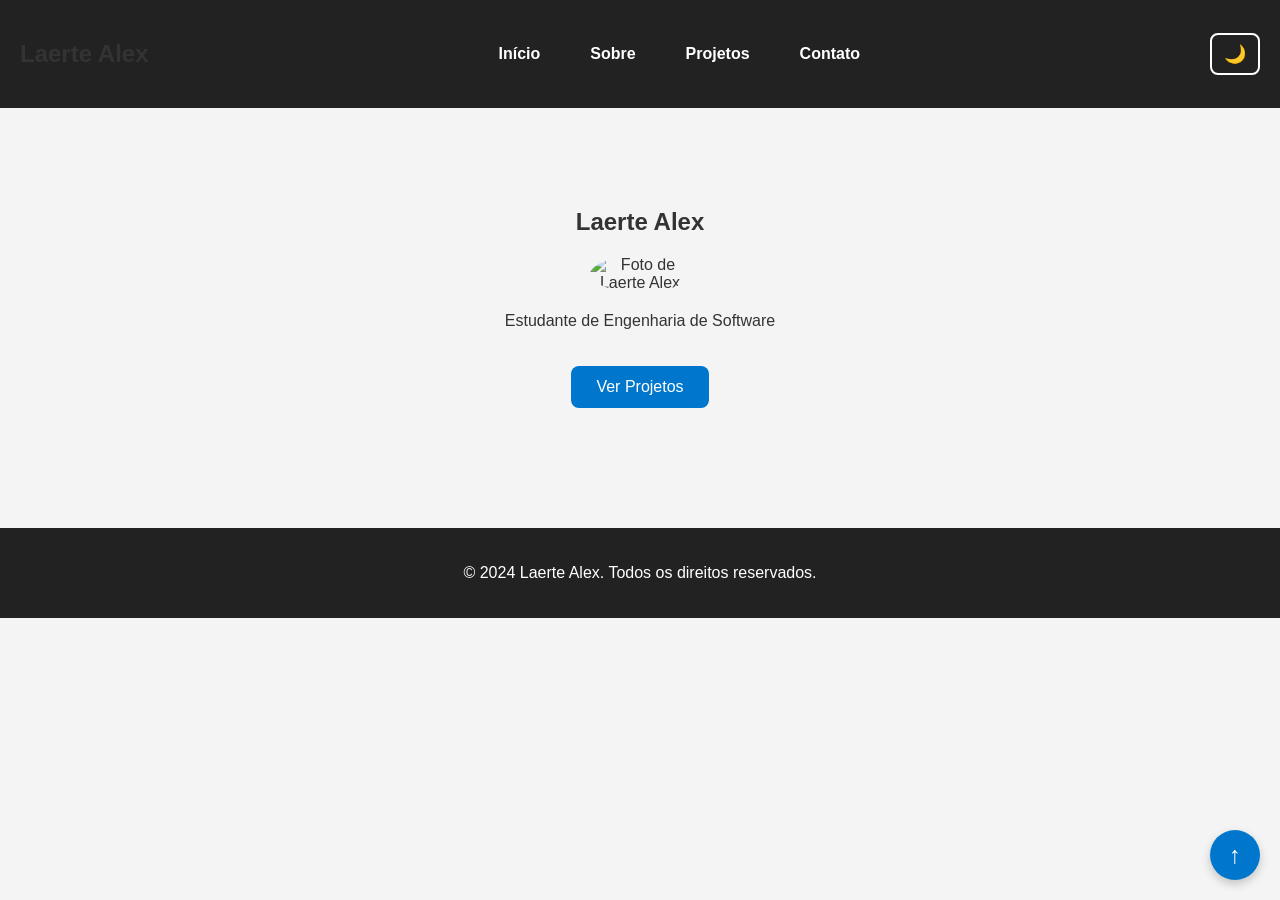
==== index.html @ fae03dad "Add files via upload" ====
<!DOCTYPE html>
<html lang="pt-BR">
<head>
    <!-- A parte mais simples, o head, é apenas a configuração base do site -->
     <!--UTF-8 para adicionar acentuações para melhor funcionamento do site -->
    <meta charset="UTF-8">
    <meta name="viewport" content="width=device-width, initial-scale=1.0">
    <!-- Meta tags para SEO -->
    <meta
name="description"
content="Portfólio de Laerte Alex, estudante de Engenharia de Software, apresentando projetos desenvolvidos em HTML, CSS e JavaScript.">
<!-- Meta tags para SEO palavras-chave -->
<meta
name="keywords"
content="portfólio, HTML, CSS, JavaScript, Engenharia de Software, Front-End">
<!-- Meta tags para SEO autor -->
<meta
name="author"
content="Laerte Alex">
    <title>Portfólio | Laerte Alex</title>

    <!-- Link para o arquivo CSS, que é responsável por estilizar o site --> 
    <link rel="stylesheet" href="style.css">
</head>
<body>
    <header>
        <!-- A parte do header é responsável por adicionar o menu de navegação do site -->
        <nav>
                <h2 class="logo">Laerte Alex</h2>
                <div class="menu"> 
            <a href="index.html">Início</a>

            <a href="sobre.html">Sobre</a>

            <a href="projetos.html">Projetos</a>

            <a href="contato.html">Contato</a>
                </div>

                <button id="temaBtn" class="tema-btn">🌙</button>
        </nav>
    </header>
    <main class="container">
        <!-- A parte do main é responsável por adicionar o conteúdo principal do site, então aqui optei por colocar meus dados/infos do meu portifolio -->
        <section class="hero container">
            <h1>Laerte Alex</h1>
            <img class="foto" src="foto/foto.jpg" alt="Foto de Laerte Alex">

            <p>Estudante de Engenharia de Software</p>
            <a class="botao" href="projetos.html">

                Ver Projetos
            </a>
        </section>

    </main>
    <script src="script.js"></script>
    <footer>
    <!-- A parte do footer é responsável por adicionar o rodapé do site, então aqui optei por colocar meus dados/infos do meu portifolio -->
    <p>© 2024 Laerte Alex. Todos os direitos reservados.</p>
</footer>
<button id="topoBtn" class="topo-btn">↑</button>
</body>
</html>
---- style.css ----
body{
    /*fazendo isso eu removo as margens pra não ficar espaços em branco, e adicionei fontes para o meu site para caso o dispositivo que esteja acessando consiga lê-lo */
    margin:0;
    font-family:Arial, Helvetica, sans-serif;
    /*aqui ja temos os primeiros estilos aplicados */
    background: #f4f4f4;
    color: #333;
}
*{
    box-sizing:border-box;
}

header{
    /*aqui eu estilizei o header, que é a parte de cima do site, onde fica o menu de navegação */
    background: #222;
    padding:20px;
    text-align:center;
}

nav a{

    margin:0 10px;
    /* inline-block para sempre ficar um lado a lado independente do tamanho que  agnete coloque no dispositivo, com a ajuda do center e o gap para 'polir'*/
    display:inline-block;
    gap: 30px;
    justify-content:center;
}

nav a{
    /*aqui eu estilizei os links do menu de navegação, que são os links que levam para as outras páginas do site */
    color:white;
    text-decoration:none;
    font-weight:bold;
}
nav a:hover{
    /* o hover serve para alterar o estilo do link quando o usuário passa o mouse sobre ele */
    color:#00bfff;
}

nav{
    display:flex;
    justify-content:space-between;
    align-items:center;
}

.menu{
    display:flex;
    gap: 30px;
}

.container{
    /*aqui eu estilizei o container, que é a parte principal do site, onde fica o conteúdo principal */
    width:90%;
    max-width:1100px;
    margin:auto;
    padding:20px;
}

.foto{
    /*aqui eu estilizei a foto, que é a imagem do usuário */
    width:100px;
    display:block;
    margin:20px auto;
    border-radius: 50%;
}

.hero{
    /*aqui eu estilizei a seção hero, que é a parte principal do site, onde fica o conteúdo principal */
    text-align:center;
    padding:60px 20px;
}

.botao{
    /*aqui eu estilizei o botão, que é o link que leva para a página de projetos */
    display:inline-block;
    margin-top:20px;
    background:#0077cc;
    color:white;
    padding:12px 25px;
    border-radius:8px;
    text-decoration:none;
    transition: .3s;
}
.botao:hover{
    /*aqui eu estilizei o botão quando o usuário passa o mouse sobre ele */
    background:#005fa3;
}

footer{
    /*aqui eu estilizei o footer, que é a parte de baixo do site, onde fica o rodapé */
    background:#222;
    color:white;
    text-align:center;
    padding:20px;
    margin-top:40px;
}

.card{
    /*aqui eu estilizei o card, que é a parte que fica os projetos */
    background:white;
    padding:20px;
    margin:20px 0;
    border-radius:10px;
    box-shadow:0 0 10px rgba(0,0,0,.1);
}

form{
    /*aqui eu estilizei o formulário, que é a parte que fica o formulário de contato */
    display:flex;
    flex-direction:column;
}
label{
    /*aqui eu estilizei os labels, que são os textos que ficam acima dos campos do formulário */
    margin:15px;
    font-weight:bold;
}

.campo{
    /*aqui eu estilizei os campos, que são os campos do formulário */
    padding:10px;
    margin-top:5px;
    border-radius:6px;
    border:1px solid #ccc;
    font-size:16px;
}


/* Estilos para dispositivos móveis */
/* Estilos para dispositivos móveis */
@media (max-width:768px){
    /*aqui eu estilizei o site para quando o usuário estiver acessando o site em um dispositivo com tela menor que 768px */
    nav a{
        flex-direction:column;
        align-items:center;
    }
}

@media (max-width:768px){
    /* Estilos para dispositivos móveis barra de navegação */
    nav{
        flex-direction:column;
    }
    .menu{
        margin-top:20px;
        flex-direction:column;
        align-items:center;
    }
}

@media(max-width:768px){
    /* Estilos para dispositivos móveis foto */
  .foto{
    width:150px;
  }
}

@media (max-width:768px){
    /* Estilos para dispositivos móveis titulo*/
    h1{
        font-size:32px;
    }
}

@media (max-width:768px){
    /* Estilos para dispositivos móveis */
    .botao{
        width:100%;
        box-sizing:border-box;
        text-align:center;
    }
}

@media (max-width:768px){
    /* Estilos para dispositivos móveis */
    .card{
        margin: 15px 0;
    }
}

@media (max-width:768px){
    /* Estilos para dispositivos móveis */
    .campo{
        font-size:14px;
    }
}
/* Botão para voltar ao topo */
.topo-btn {
position: fixed;
bottom: 20px;
right: 20px;
width: 50px;
height: 50px;
border: none;
border-radius: 50%;
background: #0077cc;
color: white;
font-size: 24px;
cursor: pointer;
display: block;
box-shadow: 0 4px 10px rgba(0,0,0,.2);
transition: .3s;
}


.tema-btn {
background: none;
border: 2px solid white;
color: white;
padding: 8px 12px;
border-radius: 8px;
cursor: pointer;
font-size: 18px;
}

body.dark {
background: #121212;
color: #f1f1f1;
}

body.dark .card,
body.dark section {
background: #1e1e1e;
color: #f1f1f1;
}

.minhaJornada {
    width: 600%;
    max-width: 400px;
    display: block;
    margin: 20px auto;
    border-radius: 10px;
}

.quemSouEu {
    width: 600%;
    max-width: 400px;
    display: block;
    margin: 20px auto;
    border-radius: 10px;
}

.objetivos {
    width: 600%;
    max-width: 400px;
    display: block;
    margin: 20px auto;
    border-radius: 10px;
}

.skills {
    width: 600%;
    max-width: 400px;
    display: block;
    margin: 20px auto;
    border-radius: 10px;
}
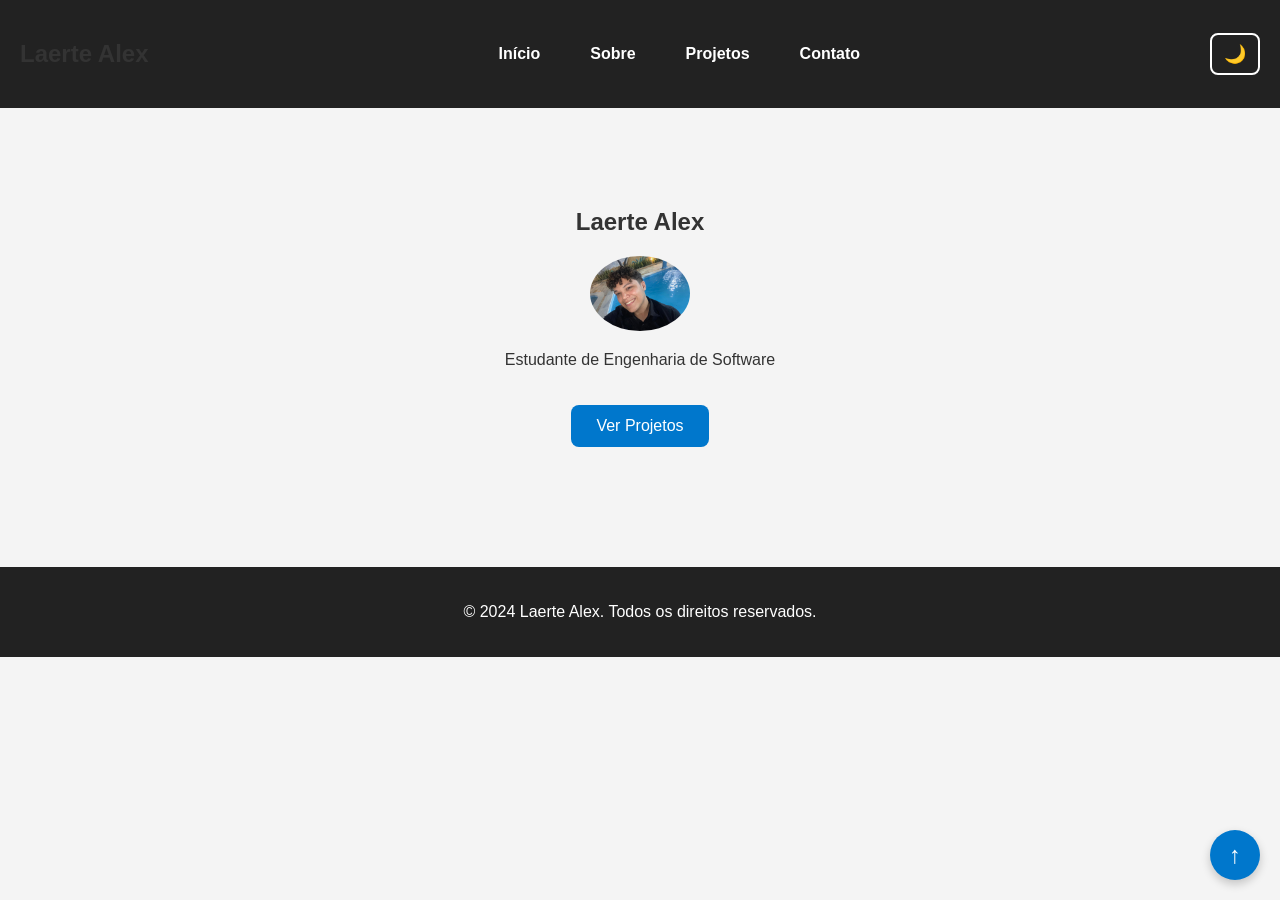
==== commit 30fd9bee: "Fix HTML encoding issues in index.html" ====
--- a/index.html
+++ b/index.html
@@ -44,7 +44,7 @@
         <!-- A parte do main é responsável por adicionar o conteúdo principal do site, então aqui optei por colocar meus dados/infos do meu portifolio -->
         <section class="hero container">
             <h1>Laerte Alex</h1>
-            <img class="foto" src="foto/foto.jpg" alt="Foto de Laerte Alex">
+            <img class="foto" src="foto.jpg" alt="Foto de Laerte Alex">
 
             <p>Estudante de Engenharia de Software</p>
             <a class="botao" href="projetos.html">
@@ -61,4 +61,4 @@
 </footer>
 <button id="topoBtn" class="topo-btn">↑</button>
 </body>
-</html>+</html>
